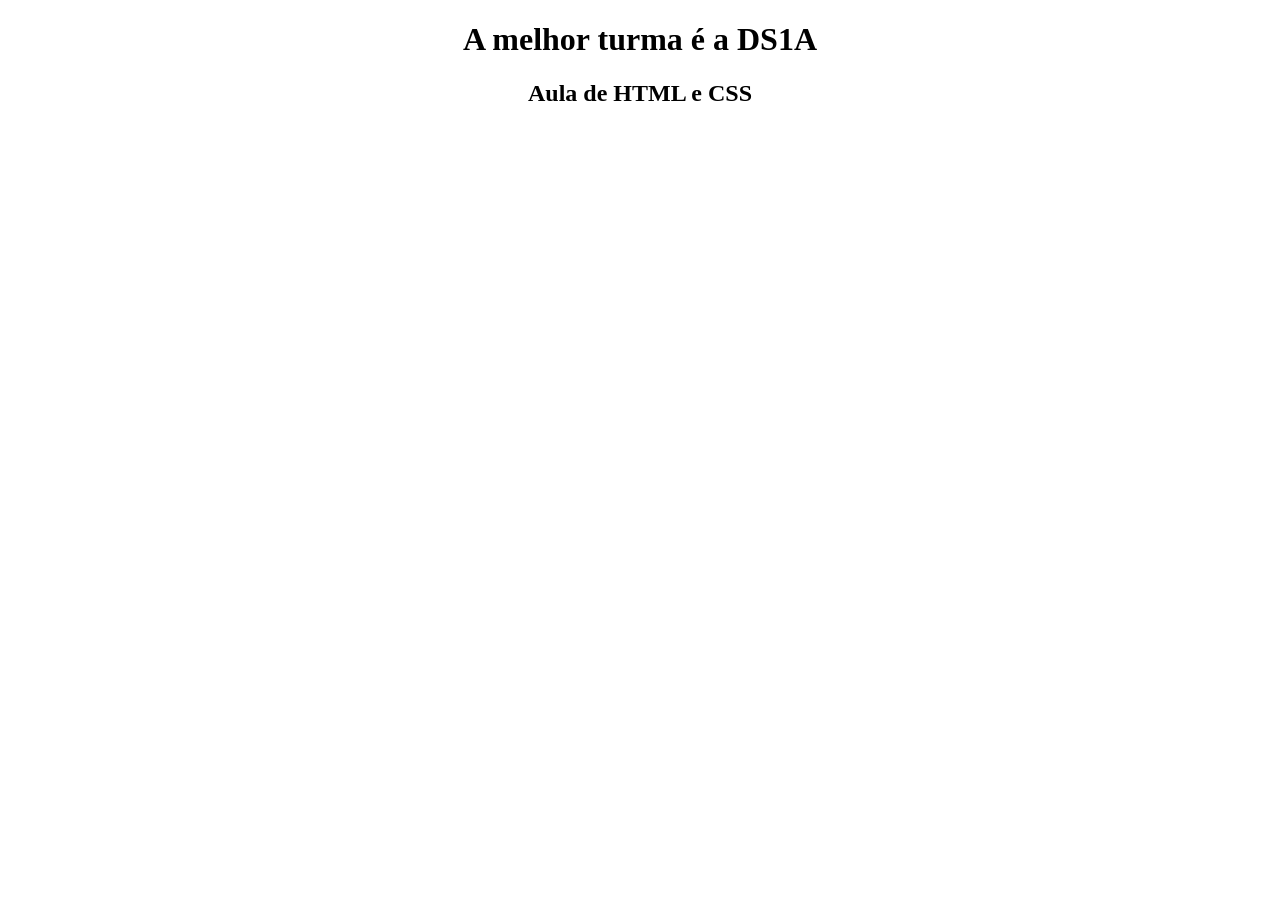
==== index.html @ cf80ff72 "Atualizando meu arquivo index.html" ====
<!DOCTYPE html>
<html lang="pt-BR">
<head>
    <meta charset="UTF-8">
    <meta name="viewport" content="width=device-width, initial-scale=1.0">
    <title>DS1A</title>
</head>
<body>
    <header>
    <h1 style="text-align: center;">A melhor turma é a DS1A</h1>
    <h2 style="text-align: center;">Aula de HTML e CSS</h2>
    </header>
</body>
</html>
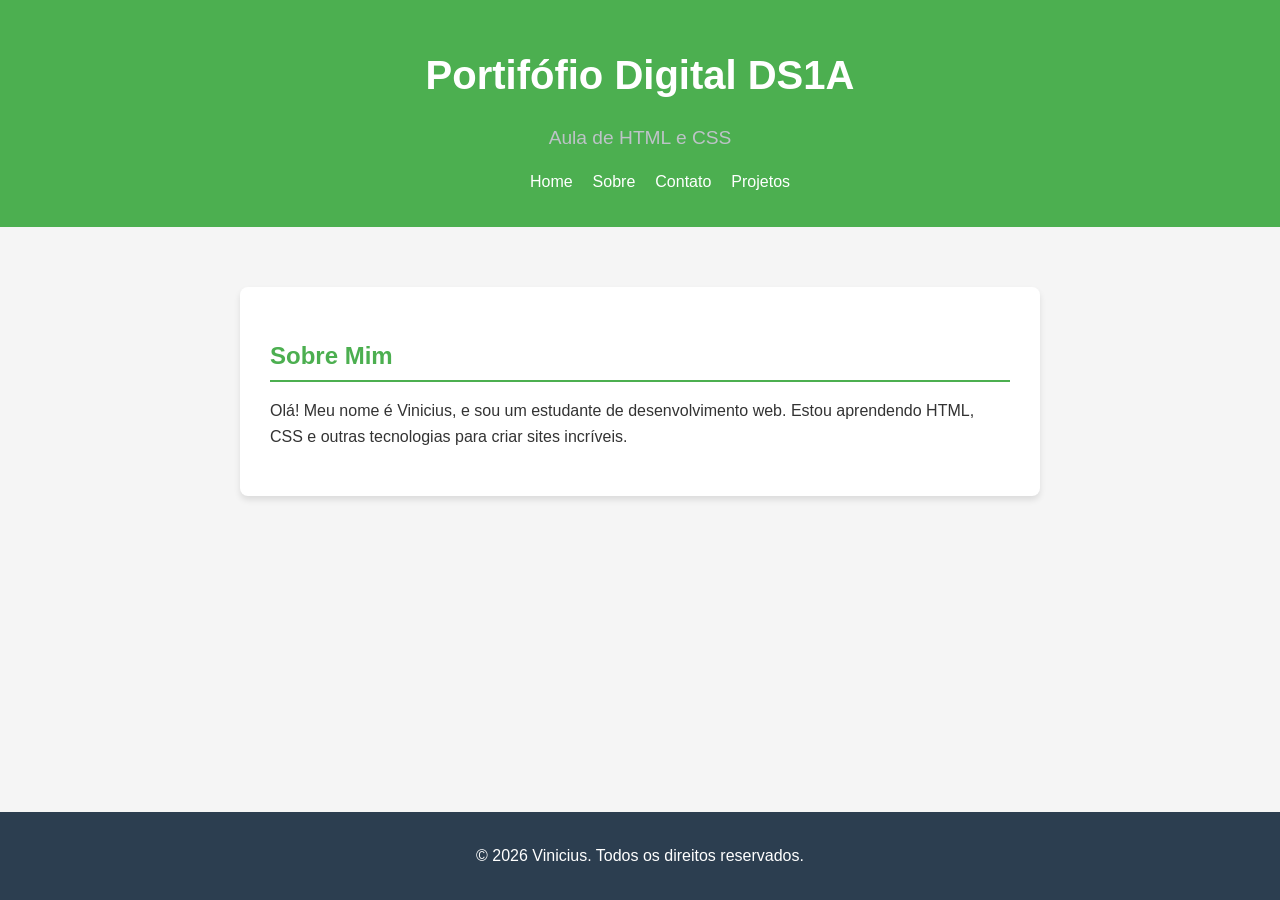
==== commit 90f723b7: "Criando a folha de estilo" ====
--- a/index.html
+++ b/index.html
@@ -4,11 +4,29 @@
     <meta charset="UTF-8">
     <meta name="viewport" content="width=device-width, initial-scale=1.0">
     <title>DS1A</title>
+    <link rel="stylesheet" href="style.css">
 </head>
 <body>
     <header>
-    <h1 style="text-align: center;">A melhor turma é a DS1A</h1>
-    <h2 style="text-align: center;">Aula de HTML e CSS</h2>
+        <h1>Portifófio Digital DS1A</h1>
+         <h2>Aula de HTML e CSS</h2>
+         <nav>
+            <ul>
+                <li><a href="index.html">Home</a></li>
+                <li><a href="#sobre">Sobre</a></li>
+                <li><a href="#contato">Contato</a></li>
+                <li><a href="#projetos">Projetos</a></li>
+            </ul>
+         </nav>
     </header>
+    <main>
+        <section id="sobre">
+            <h2>Sobre Mim</h2>
+            <p>Olá! Meu nome é Vinicius, e sou um estudante de desenvolvimento web. Estou aprendendo HTML, CSS e outras tecnologias para criar sites incríveis.</p>
+        </section>
+    </main>
+    <footer>
+        <p>&copy; 2026 Vinicius. Todos os direitos reservados.</p>
+    </footer>
 </body>
-</html>
+</html>
--- a/style.css
+++ b/style.css
@@ -0,0 +1,73 @@
+/*Configurações Gerais*/
+body {
+    margin: 0;
+    padding: 0;
+    box-sizing: border-box;
+    font-family: 'Poppins', sans-serif;
+}
+body {
+    background-color: #f5f5f5;
+    color: #333;
+    line-height: 1.6;
+}
+/* Cabeçalho e Navegação */
+header {
+    background-color: #4CAF50;
+    color: white;
+    padding: 1rem 0;
+    text-align: center;
+}
+header h1 {
+    margin-bottom: 5px;
+    font-size: 2.5em;
+}
+header h2 {
+    font-size: 1.2em;
+    color: #bdc3c7;
+    font-weight: 400;
+    margin-bottom: 15px;
+}
+nav ul {
+    list-style: none;
+    display: flex;
+    justify-content: center;
+    gap: 20px;
+}
+nav a {
+    color: white;
+    text-decoration: none;
+    font-weight: 500;
+    transition: color 0.3s ease;
+}
+nav a:hover {
+    color: #f1c40f;
+}
+/* Conteudo Principal */
+main {
+    padding: 20px;
+    max-width: 800px;
+    margin: 40px auto;
+}
+section {
+    background-color: white;
+    padding: 30px;
+    border-radius: 8px;
+    box-shadow: 0 4px 6px rgba(0, 0, 0, 0.1);
+}
+section h2 {
+    margin-bottom: 15px;
+    color: #4CAF50;
+    border-bottom: 2px solid #4CAF50;
+    padding-bottom: 5px;
+}
+/* Rodapé */
+footer {
+    background-color: #2c3e50;
+    color: white;
+    front-size: 0.9em;
+    text-align: center;
+    padding: 15px 0;
+    position: fixed;
+    width: 100%;
+    bottom: 0;
+}
